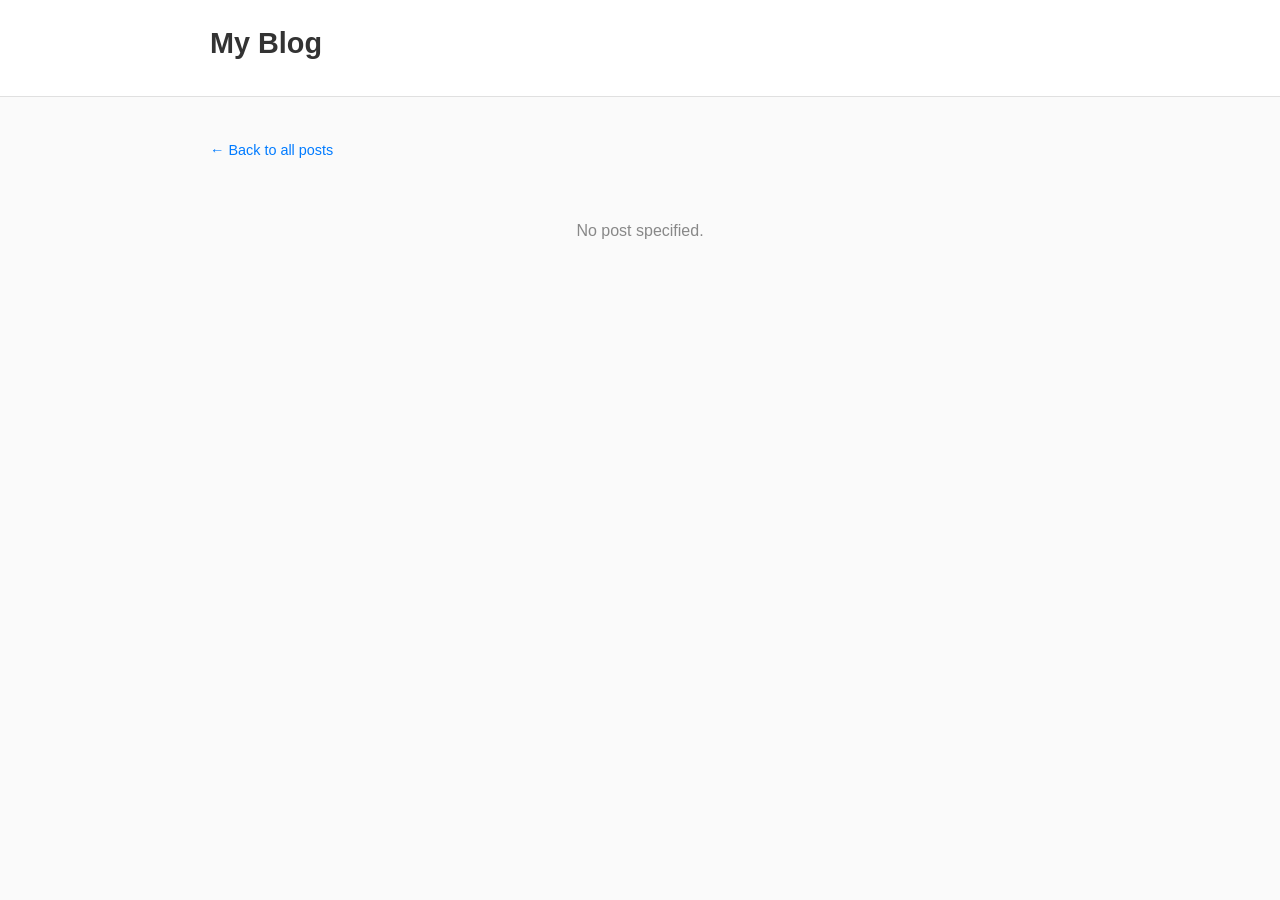
==== frontend/post.html @ bb7e6f4b "Initial commit: Laravel + SQLite blog with admin dashboard" ====
<!DOCTYPE html>
<html lang="en">
<head>
    <meta charset="UTF-8">
    <meta name="viewport" content="width=device-width, initial-scale=1.0">
    <title>Post</title>
    <link rel="stylesheet" href="assets/css/style.css">
</head>
<body>
    <header>
        <div class="container">
            <h1><a href="/">My Blog</a></h1>
            <nav></nav>
        </div>
    </header>

    <main class="container">
        <a href="/" class="back-link">&larr; Back to all posts</a>
        <div id="loading" class="loading">Loading...</div>
        <div id="post"></div>
        <div id="error" style="display:none"></div>
    </main>

    <script src="assets/js/api.js"></script>
    <script>
        function formatDate(dateStr) {
            return new Date(dateStr).toLocaleDateString('en-US', {
                year: 'numeric', month: 'long', day: 'numeric'
            });
        }

        async function loadPost() {
            const params = new URLSearchParams(window.location.search);
            const slug = params.get('slug');
            if (!slug) {
                document.getElementById('loading').textContent = 'No post specified.';
                return;
            }

            try {
                const post = await getPost(slug);
                document.getElementById('loading').style.display = 'none';
                document.title = post.title;
                document.getElementById('post').innerHTML = `
                    <article class="post-content">
                        <h1>${post.title}</h1>
                        <div class="meta">${formatDate(post.published_at || post.created_at)} by ${post.author.name}</div>
                        ${post.featured_image ? `<img src="http://localhost:8000${post.featured_image}" alt="${post.title}" class="featured-image">` : ''}
                        <div class="body">${post.content}</div>
                    </article>
                `;
            } catch (err) {
                document.getElementById('loading').style.display = 'none';
                document.getElementById('error').style.display = 'block';
                document.getElementById('error').innerHTML = '<div class="empty-state"><h2>Post not found</h2><p><a href="/">Go back to all posts</a></p></div>';
            }
        }

        loadPost();
    </script>
</body>
</html>
---- frontend/assets/css/style.css ----
* {
    margin: 0;
    padding: 0;
    box-sizing: border-box;
}

body {
    font-family: -apple-system, BlinkMacSystemFont, 'Segoe UI', Roboto, Oxygen, Ubuntu, sans-serif;
    line-height: 1.6;
    color: #333;
    background: #fafafa;
}

.container {
    max-width: 900px;
    margin: 0 auto;
    padding: 0 20px;
}

header {
    background: #fff;
    border-bottom: 1px solid #e0e0e0;
    padding: 20px 0;
    margin-bottom: 40px;
}

header h1 {
    font-size: 1.8rem;
}

header h1 a {
    color: #333;
    text-decoration: none;
}

header nav {
    margin-top: 10px;
}

header nav a {
    color: #666;
    text-decoration: none;
    margin-right: 20px;
    font-size: 0.9rem;
}

header nav a:hover {
    color: #333;
}

.post-card {
    background: #fff;
    border: 1px solid #e0e0e0;
    border-radius: 8px;
    padding: 24px;
    margin-bottom: 20px;
    transition: box-shadow 0.2s;
}

.post-card:hover {
    box-shadow: 0 2px 8px rgba(0,0,0,0.08);
}

.post-card h2 {
    font-size: 1.4rem;
    margin-bottom: 8px;
}

.post-card h2 a {
    color: #333;
    text-decoration: none;
}

.post-card h2 a:hover {
    color: #007bff;
}

.post-card .meta {
    color: #888;
    font-size: 0.85rem;
    margin-bottom: 12px;
}

.post-card .excerpt {
    color: #555;
}

.post-card .featured-image {
    width: 100%;
    max-height: 400px;
    object-fit: contain;
    border-radius: 4px;
    margin-bottom: 12px;
    background: #f5f5f5;
}

/* Single post */
.post-content {
    background: #fff;
    border: 1px solid #e0e0e0;
    border-radius: 8px;
    padding: 32px;
    margin-bottom: 40px;
}

.post-content h1 {
    font-size: 2rem;
    margin-bottom: 8px;
}

.post-content .meta {
    color: #888;
    font-size: 0.85rem;
    margin-bottom: 24px;
}

.post-content .featured-image {
    width: 100%;
    max-height: 500px;
    object-fit: contain;
    border-radius: 4px;
    margin-bottom: 24px;
    background: #f5f5f5;
}

.post-content .body {
    font-size: 1.1rem;
    line-height: 1.8;
}

.post-content .body img {
    max-width: 100%;
    border-radius: 4px;
    margin: 16px 0;
}

.post-content .body p {
    margin-bottom: 16px;
}

.post-content .body h2 {
    font-size: 1.5rem;
    margin: 24px 0 12px;
}

.post-content .body h3 {
    font-size: 1.3rem;
    margin: 20px 0 10px;
}

.post-content .body ul,
.post-content .body ol {
    margin: 0 0 16px 24px;
}

.post-content .body li {
    margin-bottom: 4px;
}

.post-content .body blockquote {
    border-left: 4px solid #007bff;
    padding: 8px 16px;
    margin: 16px 0;
    background: #f8f9fa;
    border-radius: 0 4px 4px 0;
    color: #555;
}

.post-content .body pre {
    background: #f4f4f4;
    padding: 16px;
    border-radius: 4px;
    overflow-x: auto;
    margin: 16px 0;
}

.post-content .body code {
    background: #f4f4f4;
    padding: 2px 6px;
    border-radius: 3px;
    font-size: 0.9em;
}

.post-content .body a {
    color: #007bff;
    text-decoration: underline;
}

.back-link {
    display: inline-block;
    margin-bottom: 16px;
    color: #007bff;
    text-decoration: none;
    font-size: 0.9rem;
}

.back-link:hover {
    text-decoration: underline;
}

/* Forms */
.form-group {
    margin-bottom: 16px;
}

.form-group label {
    display: block;
    font-weight: 600;
    margin-bottom: 4px;
    font-size: 0.9rem;
}

.form-group input,
.form-group textarea,
.form-group select {
    width: 100%;
    padding: 10px 12px;
    border: 1px solid #ccc;
    border-radius: 4px;
    font-size: 1rem;
    font-family: inherit;
}

.form-group input:focus,
.form-group textarea:focus {
    outline: none;
    border-color: #007bff;
}

.btn {
    display: inline-block;
    padding: 10px 20px;
    border: none;
    border-radius: 4px;
    font-size: 0.9rem;
    cursor: pointer;
    font-family: inherit;
    text-decoration: none;
}

.btn-primary {
    background: #007bff;
    color: #fff;
}

.btn-primary:hover {
    background: #0056b3;
}

.btn-danger {
    background: #dc3545;
    color: #fff;
}

.btn-danger:hover {
    background: #a71d2a;
}

.btn-secondary {
    background: #6c757d;
    color: #fff;
}

.btn-secondary:hover {
    background: #5a6268;
}

.btn-success {
    background: #28a745;
    color: #fff;
}

.btn-success:hover {
    background: #1e7e34;
}

.alert {
    padding: 12px 16px;
    border-radius: 4px;
    margin-bottom: 16px;
}

.alert-danger {
    background: #f8d7da;
    color: #721c24;
    border: 1px solid #f5c6cb;
}

.alert-success {
    background: #d4edda;
    color: #155724;
    border: 1px solid #c3e6cb;
}

.pagination {
    display: flex;
    justify-content: center;
    gap: 8px;
    margin: 32px 0;
}

.pagination a, .pagination span {
    padding: 8px 14px;
    border: 1px solid #dee2e6;
    border-radius: 4px;
    text-decoration: none;
    color: #007bff;
}

.pagination span.current {
    background: #007bff;
    color: #fff;
    border-color: #007bff;
}

.banner-carousel {
    position: relative;
    overflow: hidden;
    margin-bottom: 32px;
    background: #f0f7ff;
    border: 1px solid #b8daff;
    border-radius: 8px;
}

.banner-track {
    display: flex;
    transition: transform 0.5s ease;
}

.banner-slide {
    min-width: 100%;
    padding: 24px;
    display: flex;
    gap: 20px;
    align-items: center;
}

.banner-slide img {
    width: 200px;
    max-height: 200px;
    object-fit: contain;
    border-radius: 6px;
    flex-shrink: 0;
    background: #e8f0fe;
}

.banner-slide-content h3 {
    font-size: 1.2rem;
    margin-bottom: 6px;
}

.banner-slide-content p {
    color: #555;
    margin-bottom: 8px;
}

.banner-slide-content .meta {
    color: #888;
    font-size: 0.85rem;
}

.banner-dots {
    display: flex;
    justify-content: center;
    gap: 8px;
    padding: 0 0 12px;
}

.banner-dot {
    width: 10px;
    height: 10px;
    border-radius: 50%;
    background: #ccc;
    border: none;
    cursor: pointer;
    padding: 0;
}

.banner-dot.active {
    background: #007bff;
}

.loading {
    text-align: center;
    color: #888;
    padding: 40px;
}

.empty-state {
    text-align: center;
    color: #888;
    padding: 60px 20px;
}
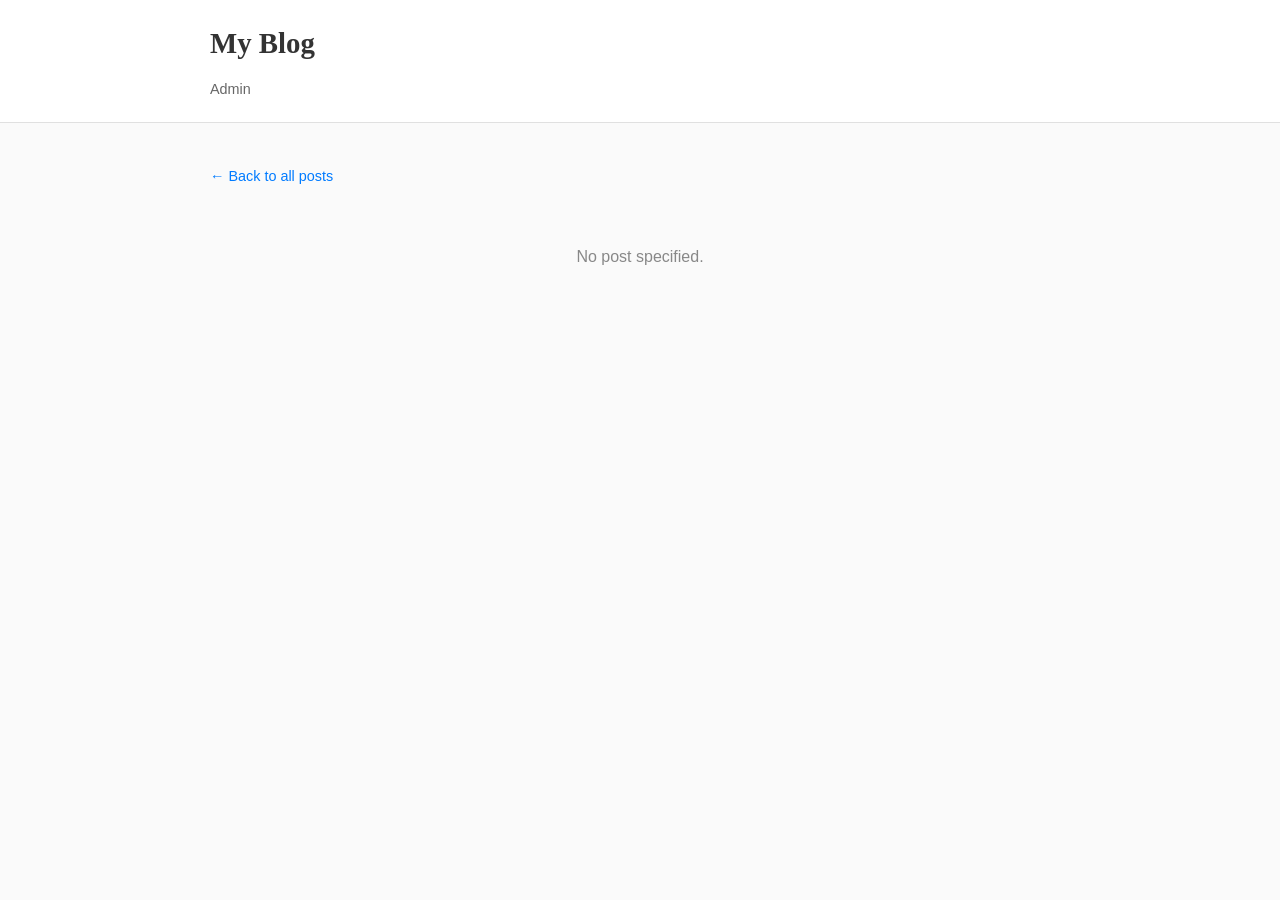
==== commit 1429bb60: "Add comment system with admin approval workflow" ====
--- a/frontend/post.html
+++ b/frontend/post.html
@@ -10,7 +10,7 @@
     <header>
         <div class="container">
             <h1><a href="/">My Blog</a></h1>
-            <nav></nav>
+            <nav><a href="/admin/dashboard.html">Admin</a></nav>
         </div>
     </header>
 
@@ -19,26 +19,101 @@
         <div id="loading" class="loading">Loading...</div>
         <div id="post"></div>
         <div id="error" style="display:none"></div>
+        <div id="comments-section" style="display:none">
+            <h2 class="section-title">Comments</h2>
+            <div id="comments-list"></div>
+            <div id="comment-form" class="comment-form">
+                <h3>Leave a comment</h3>
+                <div id="comment-error" class="alert alert-danger" style="display:none"></div>
+                <div id="comment-success" class="alert alert-success" style="display:none"></div>
+                <div class="form-group">
+                    <label for="comment-name">Name</label>
+                    <input type="text" id="comment-name" required>
+                </div>
+                <div class="form-group">
+                    <label for="comment-content">Comment</label>
+                    <textarea id="comment-content" rows="4" required></textarea>
+                </div>
+                <button type="button" class="btn btn-primary" onclick="handleSubmitComment()">Post Comment</button>
+            </div>
+        </div>
     </main>
 
     <script src="assets/js/api.js"></script>
     <script>
+        let currentSlug = null;
+
         function formatDate(dateStr) {
             return new Date(dateStr).toLocaleDateString('en-US', {
                 year: 'numeric', month: 'long', day: 'numeric'
             });
         }
 
+        function formatDateTime(dateStr) {
+            return new Date(dateStr).toLocaleString('en-US', {
+                year: 'numeric', month: 'short', day: 'numeric', hour: '2-digit', minute: '2-digit'
+            });
+        }
+
+        async function loadComments(slug) {
+            try {
+                const comments = await getComments(slug);
+                const container = document.getElementById('comments-list');
+                if (comments.length === 0) {
+                    container.innerHTML = '<p style="color:#888;margin-bottom:16px">No comments yet. Be the first!</p>';
+                    return;
+                }
+                container.innerHTML = comments.map(c => `
+                    <div class="comment-card">
+                        <div class="comment-header">
+                            <strong>${c.name}</strong>
+                            <span class="meta">${formatDateTime(c.created_at)}</span>
+                        </div>
+                        <div class="comment-body">${c.content}</div>
+                    </div>
+                `).join('');
+            } catch (e) {
+                document.getElementById('comments-list').innerHTML = '';
+            }
+        }
+
+        async function handleSubmitComment() {
+            const name = document.getElementById('comment-name').value;
+            const content = document.getElementById('comment-content').value;
+            const errorEl = document.getElementById('comment-error');
+            const successEl = document.getElementById('comment-success');
+
+            errorEl.style.display = 'none';
+            successEl.style.display = 'none';
+
+            if (!name || !content) {
+                errorEl.textContent = 'Name and comment are required.';
+                errorEl.style.display = 'block';
+                return;
+            }
+
+            try {
+                await submitComment(currentSlug, { name, content });
+                document.getElementById('comment-name').value = '';
+                document.getElementById('comment-content').value = '';
+                successEl.textContent = 'Comment submitted for approval.';
+                successEl.style.display = 'block';
+            } catch (err) {
+                errorEl.textContent = err.message;
+                errorEl.style.display = 'block';
+            }
+        }
+
         async function loadPost() {
             const params = new URLSearchParams(window.location.search);
-            const slug = params.get('slug');
-            if (!slug) {
+            currentSlug = params.get('slug');
+            if (!currentSlug) {
                 document.getElementById('loading').textContent = 'No post specified.';
                 return;
             }
 
             try {
-                const post = await getPost(slug);
+                const post = await getPost(currentSlug);
                 document.getElementById('loading').style.display = 'none';
                 document.title = post.title;
                 document.getElementById('post').innerHTML = `
@@ -49,6 +124,8 @@
                         <div class="body">${post.content}</div>
                     </article>
                 `;
+                document.getElementById('comments-section').style.display = 'block';
+                loadComments(currentSlug);
             } catch (err) {
                 document.getElementById('loading').style.display = 'none';
                 document.getElementById('error').style.display = 'block';
--- a/frontend/assets/css/style.css
+++ b/frontend/assets/css/style.css
@@ -5,10 +5,14 @@
 }
 
 body {
-    font-family: -apple-system, BlinkMacSystemFont, 'Segoe UI', Roboto, Oxygen, Ubuntu, sans-serif;
+    font-family: Helvetica, Arial, sans-serif;
     line-height: 1.6;
     color: #333;
     background: #fafafa;
+}
+
+h1, h2, h3, h4, h5, h6, strong, b, th {
+    font-family: Georgia, 'Times New Roman', serif;
 }
 
 .container {
@@ -391,3 +395,40 @@
     color: #888;
     padding: 60px 20px;
 }
+
+.comment-form {
+    background: #fff;
+    border: 1px solid #e0e0e0;
+    border-radius: 8px;
+    padding: 24px;
+    margin-top: 16px;
+}
+
+.comment-form h3 {
+    margin-bottom: 16px;
+}
+
+.comment-card {
+    background: #fff;
+    border: 1px solid #e0e0e0;
+    border-radius: 8px;
+    padding: 16px 20px;
+    margin-bottom: 12px;
+}
+
+.comment-card .comment-header {
+    display: flex;
+    justify-content: space-between;
+    align-items: center;
+    margin-bottom: 6px;
+}
+
+.comment-card .comment-header strong {
+    font-size: 0.95rem;
+}
+
+.comment-card .comment-body {
+    color: #444;
+    font-size: 0.9rem;
+    line-height: 1.5;
+}
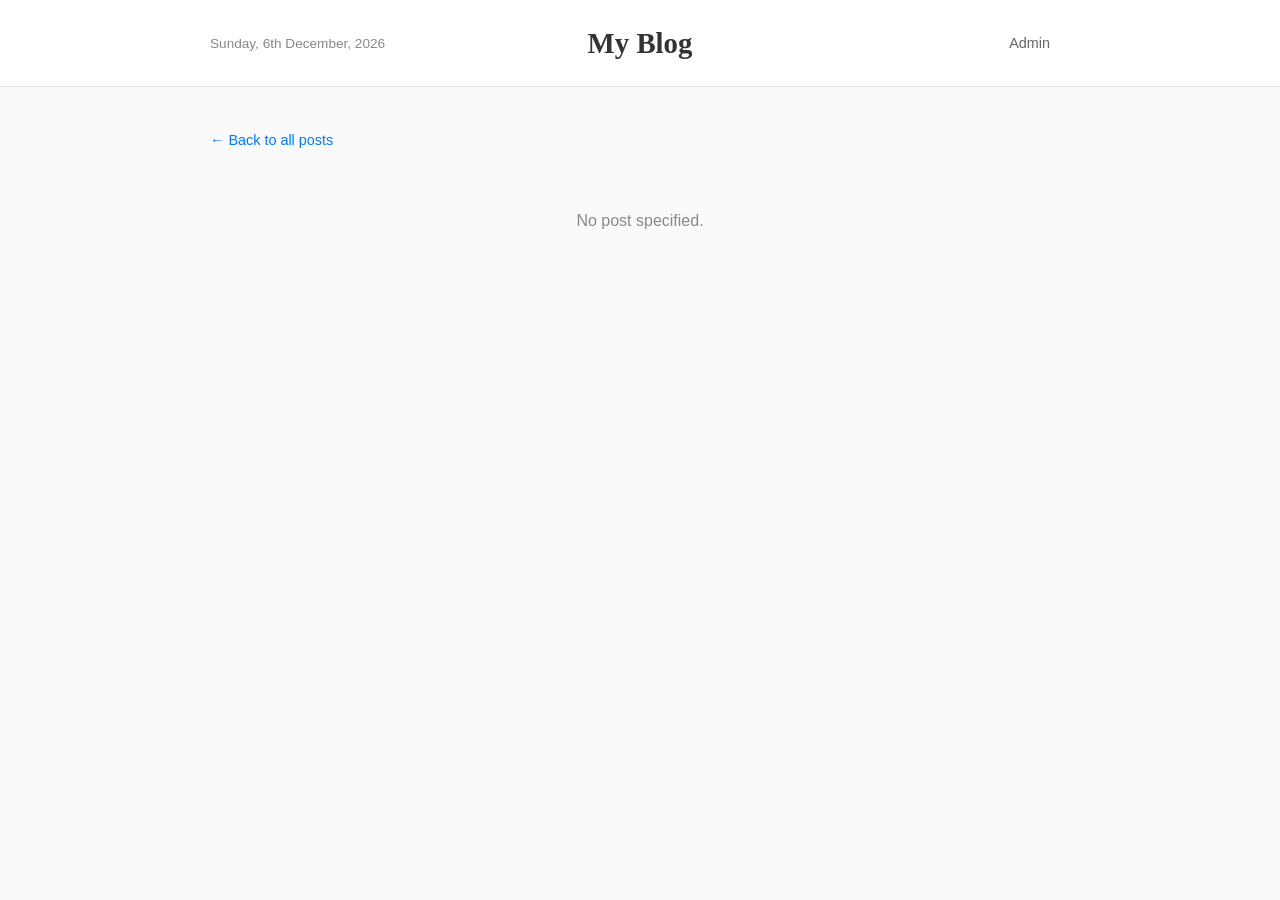
==== commit 1d4cc60d: "Add share buttons, header date, password toggle, comment approval UI; fix dashboard blank page and s" ====
--- a/frontend/post.html
+++ b/frontend/post.html
@@ -9,8 +9,9 @@
 <body>
     <header>
         <div class="container">
-            <h1><a href="/">My Blog</a></h1>
-            <nav><a href="/admin/dashboard.html">Admin</a></nav>
+            <div class="header-left"><span class="header-date" id="headerDate"></span></div>
+            <div class="header-center"><h1><a href="/">My Blog</a></h1></div>
+            <div class="header-right"><nav><a href="/admin/dashboard.html">Admin</a></nav></div>
         </div>
     </header>
 
@@ -18,6 +19,15 @@
         <a href="/" class="back-link">&larr; Back to all posts</a>
         <div id="loading" class="loading">Loading...</div>
         <div id="post"></div>
+        <div id="share-section" class="share-section" style="display:none">
+            <h2 class="section-title">Share this post</h2>
+            <div class="share-buttons">
+                <button class="btn btn-secondary" onclick="shareViaNative()">Share</button>
+                <button class="btn btn-secondary" onclick="copyLink()">Copy Link</button>
+                <a id="shareTwitter" href="#" target="_blank" class="btn btn-secondary">Twitter</a>
+                <a id="shareFacebook" href="#" target="_blank" class="btn btn-secondary">Facebook</a>
+            </div>
+        </div>
         <div id="error" style="display:none"></div>
         <div id="comments-section" style="display:none">
             <h2 class="section-title">Comments</h2>
@@ -53,6 +63,27 @@
             return new Date(dateStr).toLocaleString('en-US', {
                 year: 'numeric', month: 'short', day: 'numeric', hour: '2-digit', minute: '2-digit'
             });
+        }
+
+        function shareViaNative() {
+            if (navigator.share) {
+                navigator.share({
+                    title: document.title,
+                    url: window.location.href,
+                });
+            }
+        }
+
+        async function copyLink() {
+            try {
+                await navigator.clipboard.writeText(window.location.href);
+                const btn = event.target;
+                const text = btn.textContent;
+                btn.textContent = 'Copied!';
+                setTimeout(() => btn.textContent = text, 2000);
+            } catch (e) {
+                prompt('Copy this link:', window.location.href);
+            }
         }
 
         async function loadComments(slug) {
@@ -124,6 +155,11 @@
                         <div class="body">${post.content}</div>
                     </article>
                 `;
+                const url = encodeURIComponent(window.location.href);
+                const title = encodeURIComponent(post.title);
+                document.getElementById('shareTwitter').href = `https://twitter.com/intent/tweet?text=${title}&url=${url}`;
+                document.getElementById('shareFacebook').href = `https://www.facebook.com/sharer/sharer.php?u=${url}`;
+                document.getElementById('share-section').style.display = 'block';
                 document.getElementById('comments-section').style.display = 'block';
                 loadComments(currentSlug);
             } catch (err) {
@@ -134,6 +170,14 @@
         }
 
         loadPost();
+
+        document.getElementById('headerDate').textContent = (d => {
+            const days = ['Sunday','Monday','Tuesday','Wednesday','Thursday','Friday','Saturday'];
+            const months = ['January','February','March','April','May','June','July','August','September','October','November','December'];
+            const day = d.getDate();
+            const suffix = day > 3 && day < 21 ? 'th' : ['st','nd','rd'][day % 10 - 1] || 'th';
+            return days[d.getDay()] + ', ' + day + suffix + ' ' + months[d.getMonth()] + ', ' + d.getFullYear();
+        })(new Date());
     </script>
 </body>
 </html>
--- a/frontend/assets/css/style.css
+++ b/frontend/assets/css/style.css
@@ -28,8 +28,30 @@
     margin-bottom: 40px;
 }
 
+header .container {
+    display: flex;
+    align-items: center;
+    justify-content: space-between;
+}
+
+header .header-left {
+    flex: 1;
+    text-align: left;
+}
+
+header .header-center {
+    flex: 1;
+    text-align: center;
+}
+
+header .header-right {
+    flex: 1;
+    text-align: right;
+}
+
 header h1 {
     font-size: 1.8rem;
+    margin: 0;
 }
 
 header h1 a {
@@ -37,8 +59,13 @@
     text-decoration: none;
 }
 
-header nav {
-    margin-top: 10px;
+header .header-date {
+    font-size: 0.85rem;
+    color: #888;
+}
+
+header nav a {
+    font-size: 0.9rem;
 }
 
 header nav a {
@@ -432,3 +459,19 @@
     font-size: 0.9rem;
     line-height: 1.5;
 }
+
+.share-section {
+    margin: 32px 0;
+    padding-top: 16px;
+    border-top: 2px solid #e0e0e0;
+}
+
+.share-buttons {
+    display: flex;
+    gap: 8px;
+    flex-wrap: wrap;
+}
+
+.share-buttons .btn {
+    font-size: 0.9rem;
+}
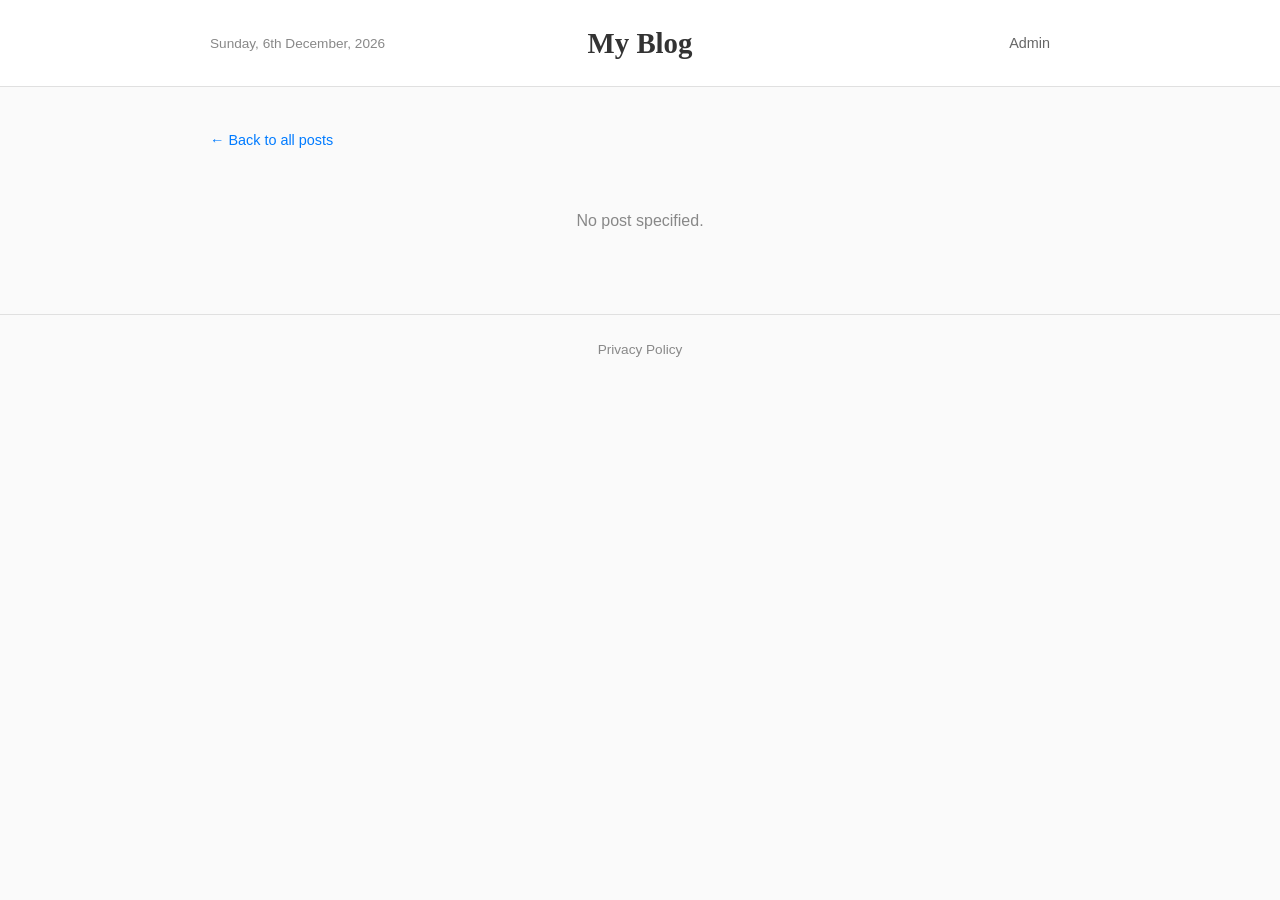
==== commit 282ac4c9: "Add privacy policy page with footer links" ====
--- a/frontend/post.html
+++ b/frontend/post.html
@@ -48,6 +48,10 @@
             </div>
         </div>
     </main>
+
+    <footer style="text-align:center;padding:24px 0;border-top:1px solid #e0e0e0;margin-top:40px;font-size:0.85rem;color:#888">
+        <a href="/privacy.html" style="color:#888;text-decoration:none">Privacy Policy</a>
+    </footer>
 
     <script src="assets/js/api.js"></script>
     <script>
